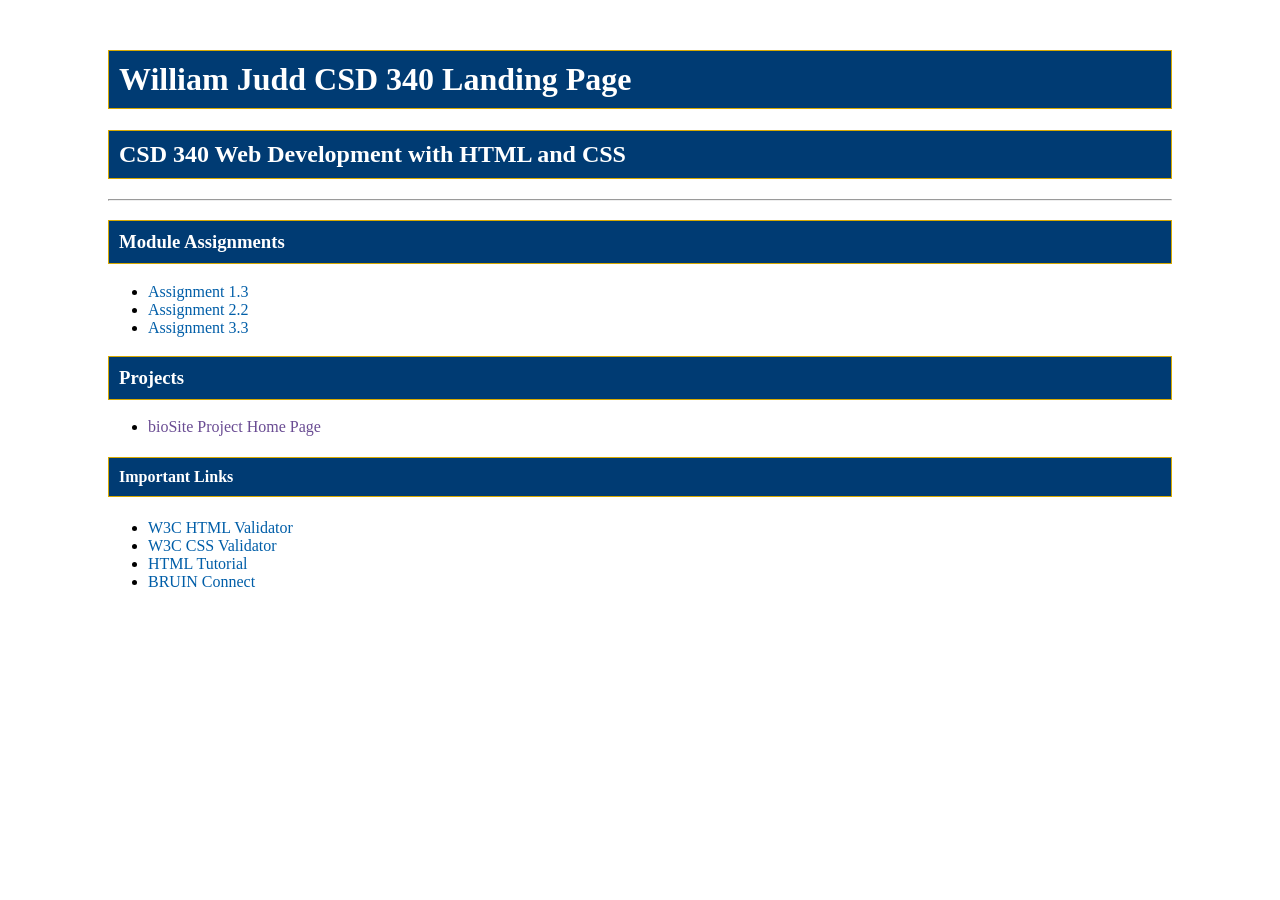
==== index.html @ c048c4d6 "Complete CSD340 Modules 3.2 and 3.3" ====
<!--
    Name: William Judd
    Course: CSD340-300H Web Development with HTML and CSS
    Assignment: Module 3.2
    Date: August 23, 2026
    Purpose: Create the CSD340 GitHub Pages landing page.
-->

<!DOCTYPE html>
<html lang="en">

<head>
    <meta charset="UTF-8">
    <meta name="viewport" content="width=device-width, initial-scale=1.0">

    <title>William Judd CSD 340 Landing Page</title>

    <link rel="stylesheet" href="site.css">
</head>

<body>

    <div id="container">

        <h1>William Judd CSD 340 Landing Page</h1>

        <h2>CSD 340 Web Development with HTML and CSS</h2>

        <hr>

        <h3>Module Assignments</h3>

        <ul>
            <li>
                <a href="module-1/Judd_Mod1_3.html">Assignment 1.3</a>
            </li>

            <li>
                <a href="module-2/Judd_Mod2_2.html">Assignment 2.2</a>
            </li>

            <li>
                <a href="module-3/Judd_Mod3_3.html">Assignment 3.3</a>
            </li>
        </ul>

        <h3>Projects</h3>

        <ul>
            <li>
                <a href="">bioSite Project Home Page</a>
            </li>
        </ul>

        <h4>Important Links</h4>

        <ul>
            <li>
                <a href="https://validator.w3.org/" target="_blank">
                    W3C HTML Validator
                </a>
            </li>

            <li>
                <a href="http://jigsaw.w3.org/css-validator/" target="_blank">
                    W3C CSS Validator
                </a>
            </li>

            <li>
                <a href="https://www.w3schools.com/html/" target="_blank">
                    HTML Tutorial
                </a>
            </li>

            <li>
                <a href="https://bruinconnect.bellevue.edu/" target="_blank">
                    BRUIN Connect
                </a>
            </li>
        </ul>

    </div>

</body>

</html>
---- site.css ----
/*
    Name: William Judd
    Course: CSD340-300H Web Development with HTML and CSS
    Assignment: Module 3.2
    Date: August 23, 2026
    Purpose: Style the CSD340 GitHub Pages landing page.
*/

#container {
    margin-top: 50px;
    margin-left: 100px;
    margin-right: 100px;
}

h1,
h2,
h3,
h4 {
    background-color: #003B73;
    color: #FFFFFF;
    border: 1px solid #D6A800;
    padding: 10px;
}

a {
    color: #005EA8;
    text-decoration: none;
}

a:hover {
    color: #C17C00;
}

a:visited {
    color: #6A4C93;
}
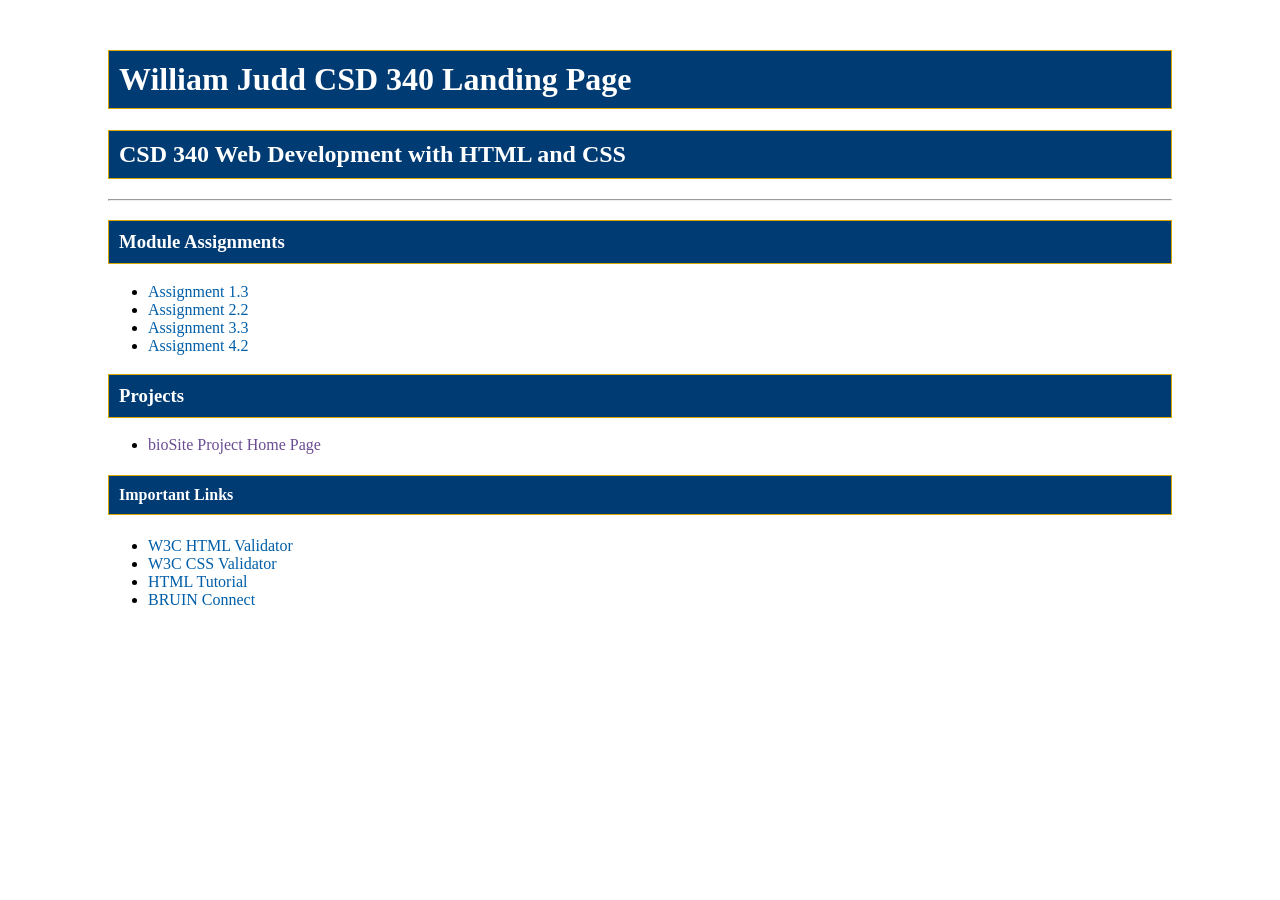
==== commit 56796607: "Complete CSD 340 Module 4.2" ====
--- a/index.html
+++ b/index.html
@@ -42,6 +42,9 @@
             <li>
                 <a href="module-3/Judd_Mod3_3.html">Assignment 3.3</a>
             </li>
+            <li>
+                <a href="module-4/Judd_Mod4_2.html">Assignment 4.2</a>
+            </li>
         </ul>
 
         <h3>Projects</h3>
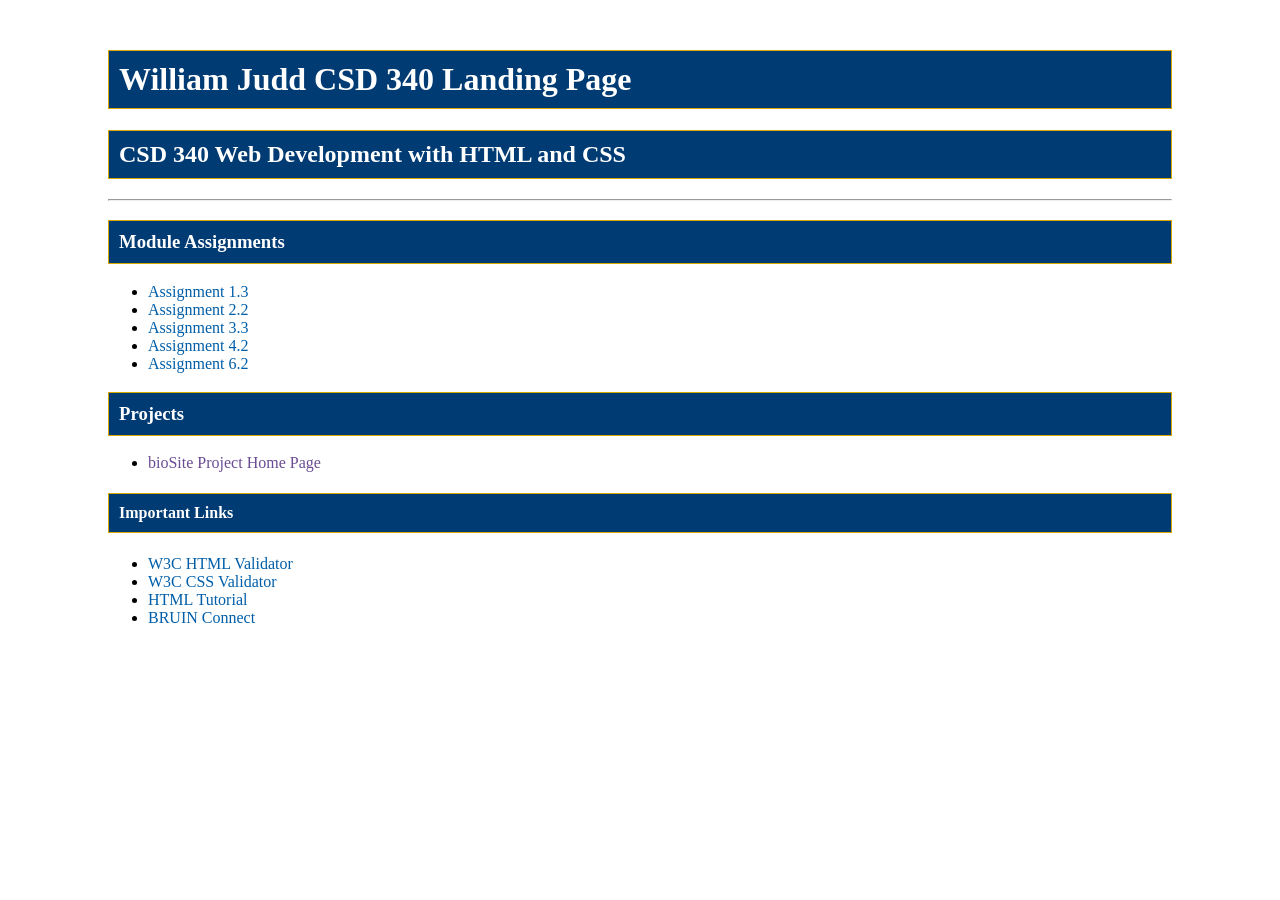
==== commit e2093d8a: "Complete CSD340 Module 6.2 assignment" ====
--- a/index.html
+++ b/index.html
@@ -45,6 +45,9 @@
             <li>
                 <a href="module-4/Judd_Mod4_2.html">Assignment 4.2</a>
             </li>
+
+            <li><a href="module-6/Judd_Mod6_2.html">Assignment 6.2</a></li>
+
         </ul>
 
         <h3>Projects</h3>
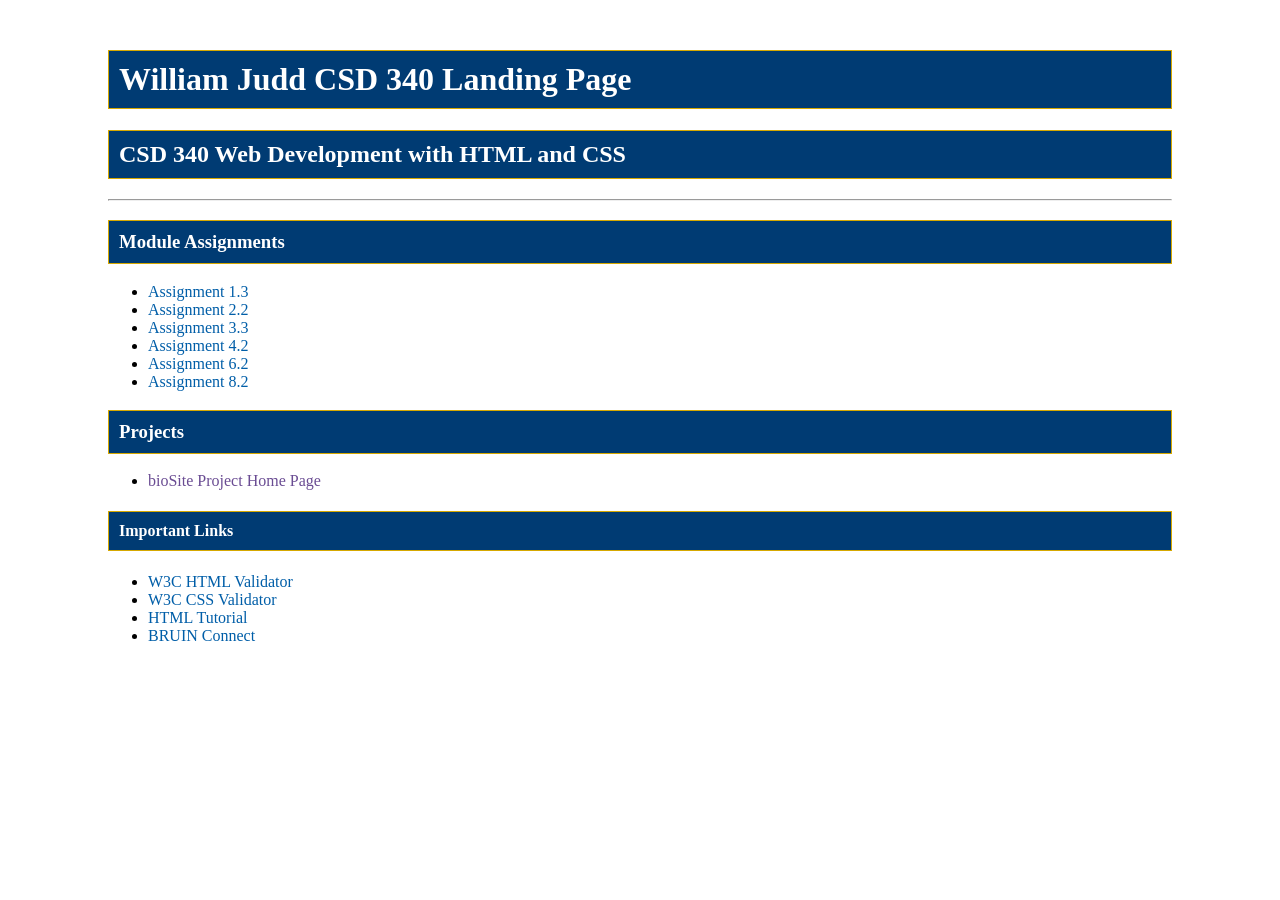
==== commit 078a7f01: "Complete CSD340 Module 8.2 assignment" ====
--- a/index.html
+++ b/index.html
@@ -48,6 +48,8 @@
 
             <li><a href="module-6/Judd_Mod6_2.html">Assignment 6.2</a></li>
 
+            <li><a href="module-8/Judd_Mod8_2.html">Assignment 8.2</a></li>
+
         </ul>
 
         <h3>Projects</h3>
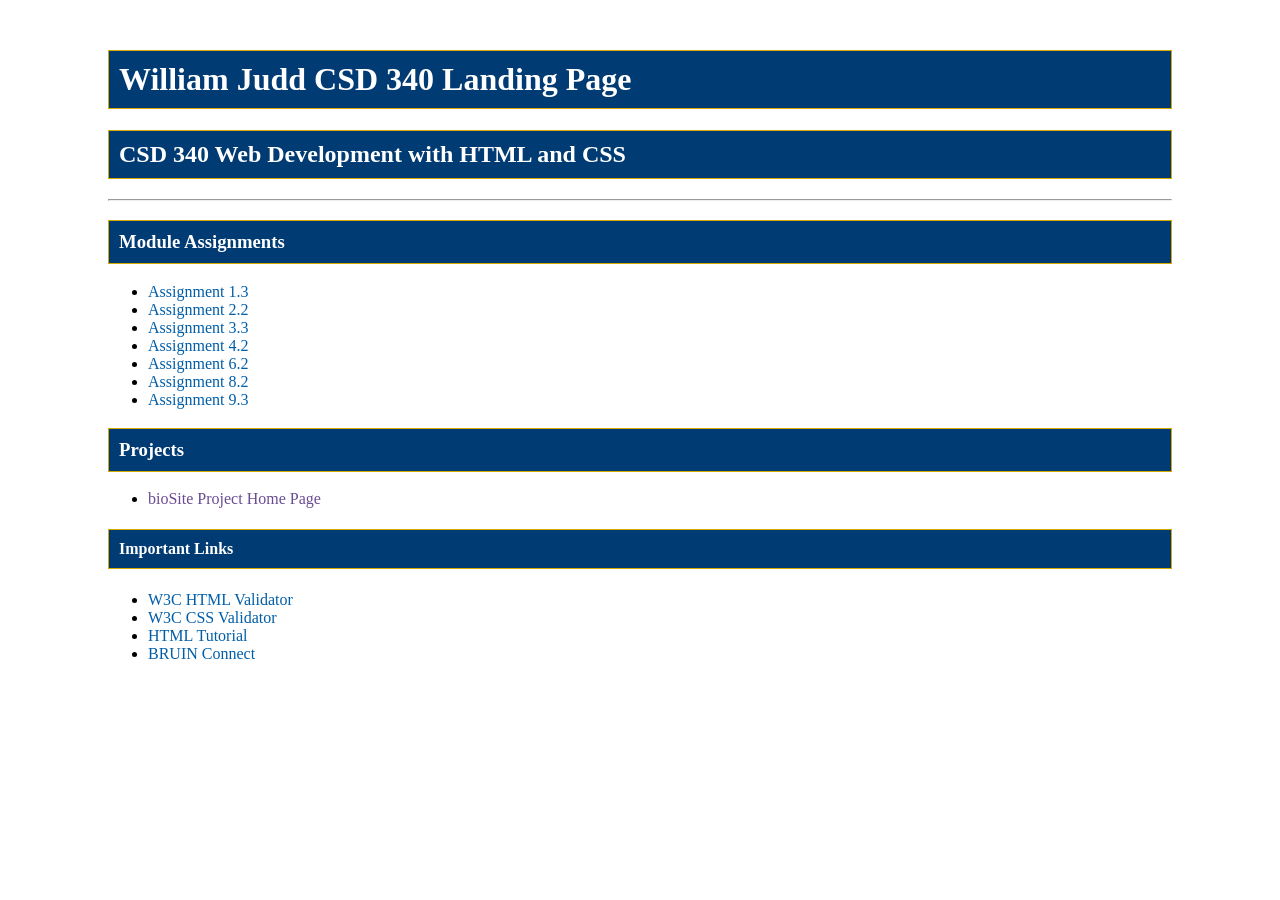
==== commit c9247d91: "Complete CSD340 Module 9.3  assignment" ====
--- a/index.html
+++ b/index.html
@@ -50,6 +50,8 @@
 
             <li><a href="module-8/Judd_Mod8_2.html">Assignment 8.2</a></li>
 
+            <li><a href="module-9/Judd_Mod9_3.html">Assignment 9.3</a></li>
+
         </ul>
 
         <h3>Projects</h3>
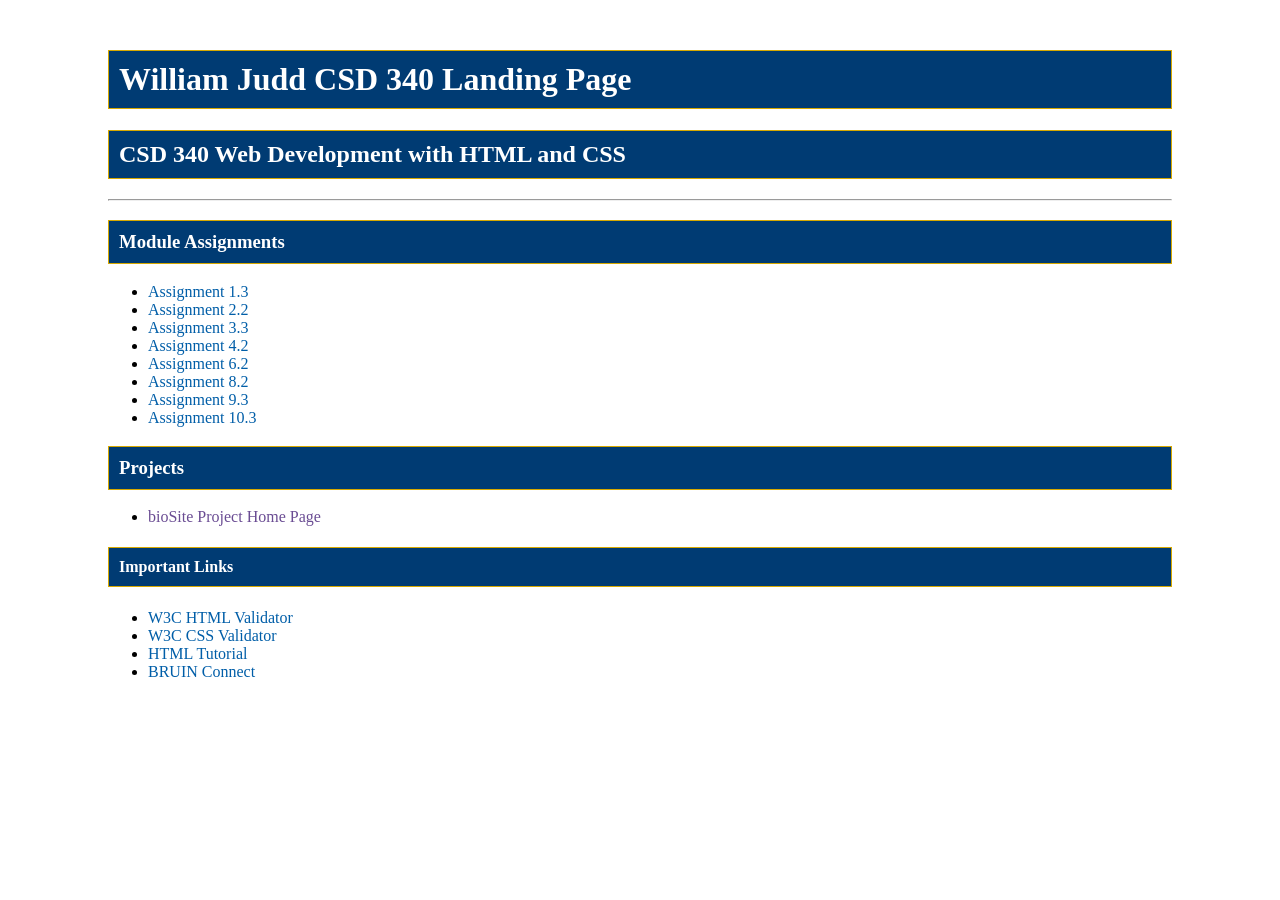
==== commit 0886232b: "Complete CSD340 Module 10.3 JavaScript assignment" ====
--- a/index.html
+++ b/index.html
@@ -52,6 +52,8 @@
 
             <li><a href="module-9/Judd_Mod9_3.html">Assignment 9.3</a></li>
 
+            <li><a href="module-10/Judd_Mod10_3.html">Assignment 10.3</a></li>
+
         </ul>
 
         <h3>Projects</h3>
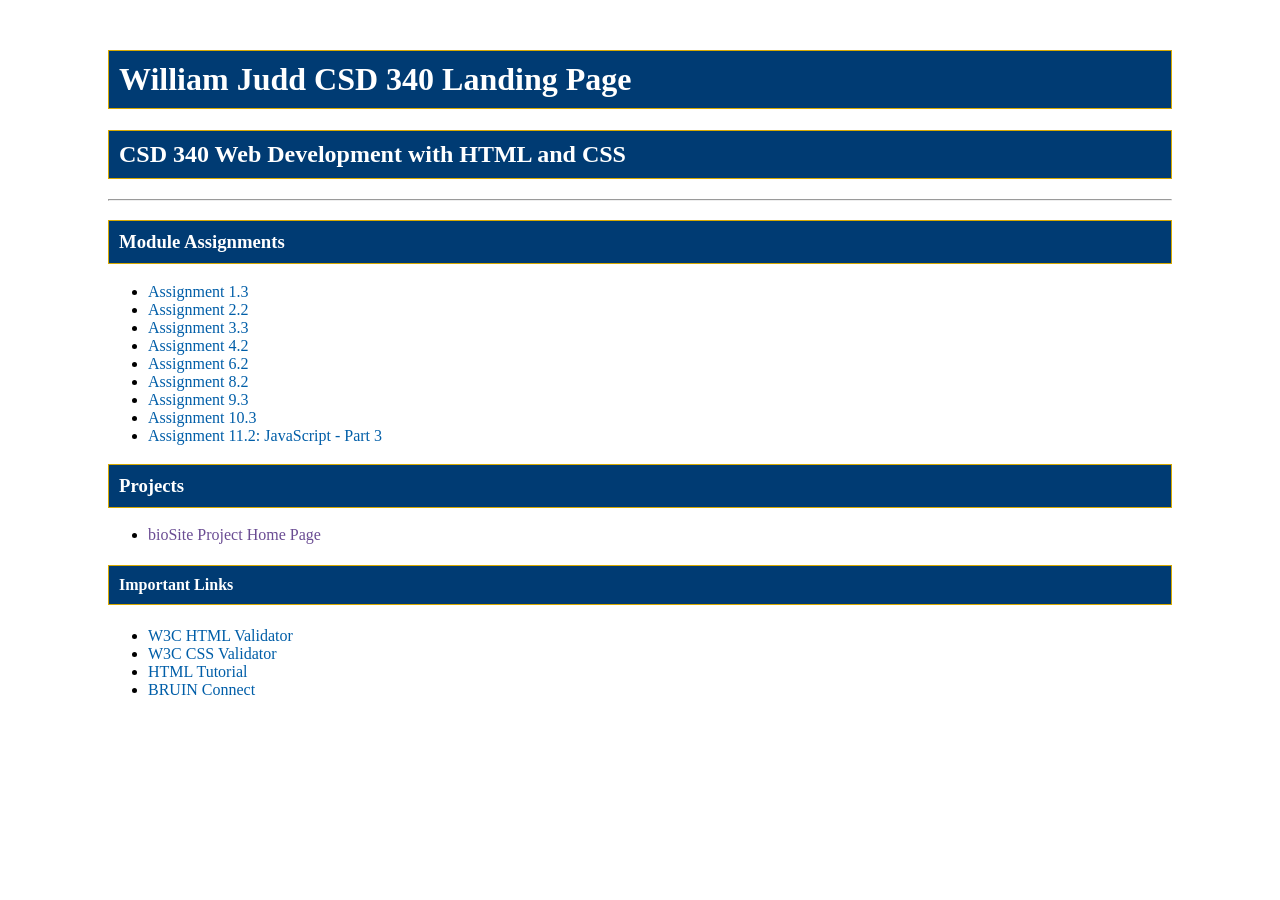
==== commit 58452066: "Complete CSD340 Module 11.2 JavaScript To Do List" ====
--- a/index.html
+++ b/index.html
@@ -54,6 +54,8 @@
 
             <li><a href="module-10/Judd_Mod10_3.html">Assignment 10.3</a></li>
 
+            <li><a href="module-11/Judd_Mod11_2.html">Assignment 11.2: JavaScript - Part 3</a></li>
+
         </ul>
 
         <h3>Projects</h3>
